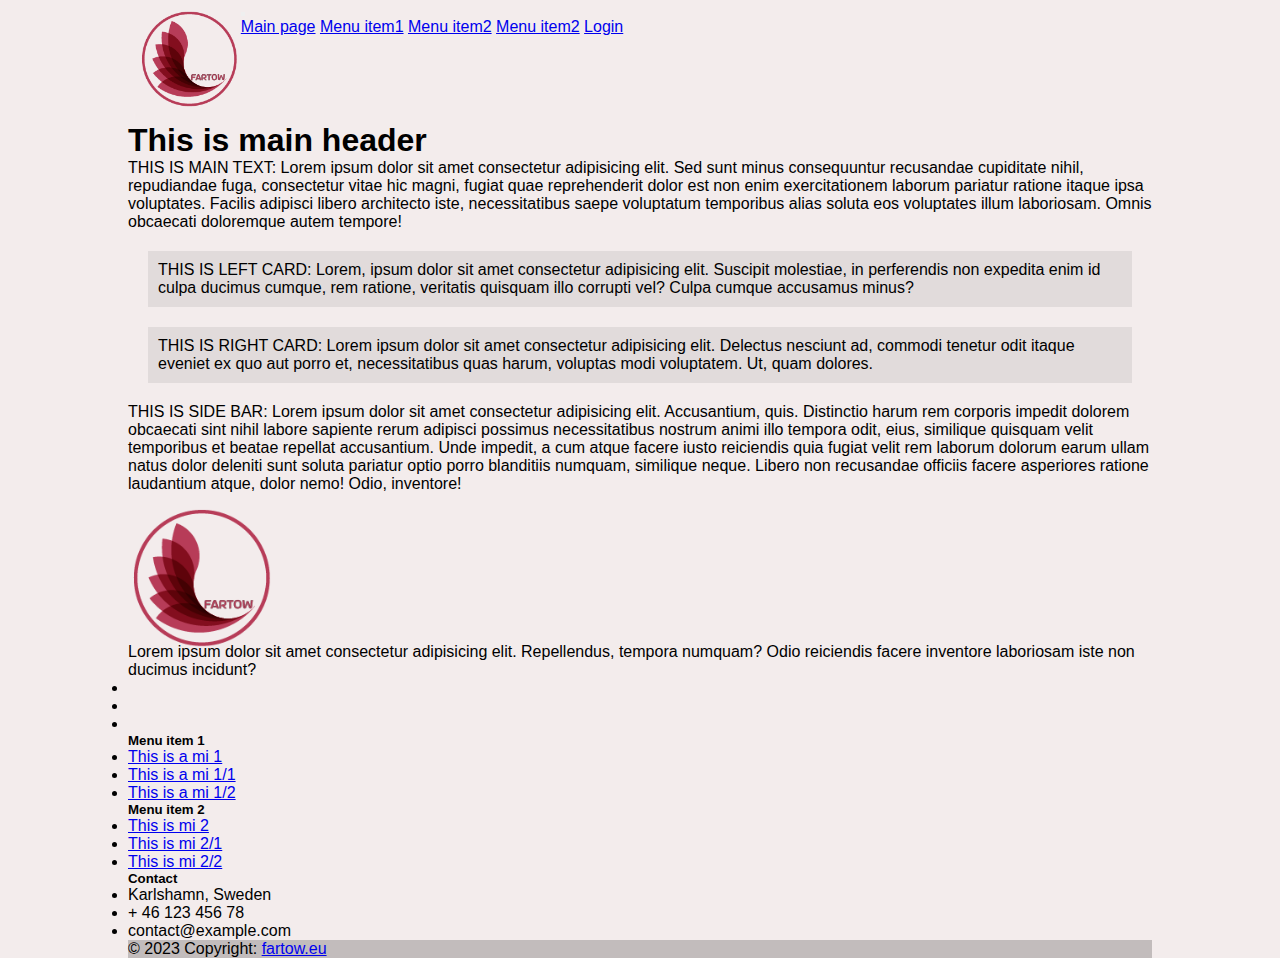
==== site_1/index.html @ df00a6d0 "Initial commit" ====
<!DOCTYPE html>
<html lang="en">
	<head>
		<meta charset="UTF-8" />
		<meta http-equiv="X-UA-Compatible" content="IE=edge" />
		<meta name="viewport" content="width=device-width, initial-scale=1.0" />
		<title>Front-End HTML Assignment</title>
		<link
			href="https://cdn.jsdelivr.net/npm/bootstrap@5.3.0-alpha1/dist/css/bootstrap.min.css"
			rel="stylesheet"
			integrity="sha384-GLhlTQ8iRABdZLl6O3oVMWSktQOp6b7In1Zl3/Jr59b6EGGoI1aFkw7cmDA6j6gD"
			crossorigin="anonymous"
		/>
		<link rel="stylesheet" href="./styles.css" />
	</head>
	<body>
		<div class="container-page">
			<!-- Header -->
			<header class="bg-dark bg-gradient container-fluid mb-5">
				<div class="logo">
					<img class="img-logo" src="./images/logo.png" alt="Logo fartow.eu" />
				</div>
				<!-- Navbar -->
				<nav class="navbar navbar-expand-lg navbar-dark">
					<div class="container-fluid">
						<a class="navbar-brand" href="#"> </a>
						<button
							class="navbar-toggler"
							type="button"
							data-bs-toggle="collapse"
							data-bs-target="#navbarNavAltMarkup"
							aria-controls="navbarNavAltMarkup"
							aria-expanded="false"
							aria-label="Toggle navigation"
						>
							<span class="navbar-toggler-icon"></span>
						</button>
						<div class="collapse navbar-collapse" id="navbarNavAltMarkup">
							<div class="navbar-nav">
								<a
									class="nav-link active"
									aria-current="page"
									href="./index.html"
									>Main page</a
								>
								<a class="nav-link" href="#">Menu item1</a>
								<a class="nav-link" href="#">Menu item2</a>
								<a class="nav-link" href="#">Menu item2</a>
								<a class="nav-link" href="./login.html">Login</a>
							</div>
						</div>
					</div>
				</nav>
			</header>
			<!-- END OF HEADER -->

			<!-- MAIN HERE -->

			<div class="container">
				<div class="row">
					<div class="col-md-8">
						<div class="pb-3">
							<h1>This is main header</h1>
							<div>
								<p>
									THIS IS MAIN TEXT: Lorem ipsum dolor sit amet consectetur
									adipisicing elit. Sed sunt minus consequuntur recusandae
									cupiditate nihil, repudiandae fuga, consectetur vitae hic
									magni, fugiat quae reprehenderit dolor est non enim
									exercitationem laborum pariatur ratione itaque ipsa
									voluptates. Facilis adipisci libero architecto iste,
									necessitatibus saepe voluptatum temporibus alias soluta eos
									voluptates illum laboriosam. Omnis obcaecati doloremque autem
									tempore!
								</p>
							</div>
						</div>
						<div class="row">
							<div class="col-md-5 artical">
								THIS IS LEFT CARD: Lorem, ipsum dolor sit amet consectetur
								adipisicing elit. Suscipit molestiae, in perferendis non
								expedita enim id culpa ducimus cumque, rem ratione, veritatis
								quisquam illo corrupti vel? Culpa cumque accusamus minus?
							</div>
							<div class="col-md-5 artical">
								THIS IS RIGHT CARD: Lorem ipsum dolor sit amet consectetur
								adipisicing elit. Delectus nesciunt ad, commodi tenetur odit
								itaque eveniet ex quo aut porro et, necessitatibus quas harum,
								voluptas modi voluptatem. Ut, quam dolores.
							</div>
						</div>
					</div>
					<aside class="col-md-4">
						<p>
							THIS IS SIDE BAR: Lorem ipsum dolor sit amet consectetur
							adipisicing elit. Accusantium, quis. Distinctio harum rem corporis
							impedit dolorem obcaecati sint nihil labore sapiente rerum
							adipisci possimus necessitatibus nostrum animi illo tempora odit,
							eius, similique quisquam velit temporibus et beatae repellat
							accusantium. Unde impedit, a cum atque facere iusto reiciendis
							quia fugiat velit rem laborum dolorum earum ullam natus dolor
							deleniti sunt soluta pariatur optio porro blanditiis numquam,
							similique neque. Libero non recusandae officiis facere asperiores
							ratione laudantium atque, dolor nemo! Odio, inventore!
						</p>
					</aside>
				</div>

				<!-- Footer -->
				<footer
					class="bg-dark bg-gradient text-center text-lg-start text-white"
				>
					<!-- Grid container -->
					<div class="container p-4">
						<!--Grid row-->
						<div class="row my-4">
							<!--Grid column-->
							<div class="col-lg-3 col-md-6 mb-4 mb-md-0">
								<div
									class="rounded-circle bg-white shadow-1-strong d-flex align-items-center justify-content-center mb-4 mx-auto"
									style="width: 150px; height: 150px"
								>
									<img
										src="./images/logo.png"
										height="170"
										alt=""
										loading="lazy"
									/>
								</div>

								<p class="text-center">
									Lorem ipsum dolor sit amet consectetur adipisicing elit.
									Repellendus, tempora numquam? Odio reiciendis facere inventore
									laboriosam iste non ducimus incidunt?
								</p>

								<ul
									class="list-unstyled d-flex flex-row justify-content-center"
								>
									<li>
										<a class="text-white px-2" href="#!">
											<i class="fab fa-facebook-square"></i>
										</a>
									</li>
									<li>
										<a class="text-white px-2" href="#!">
											<i class="fab fa-instagram"></i>
										</a>
									</li>
									<li>
										<a class="text-white ps-2" href="#!">
											<i class="fab fa-youtube"></i>
										</a>
									</li>
								</ul>
							</div>
							<!--Grid column-->

							<!--Grid column-->
							<div class="col-lg-3 col-md-6 mb-4 mb-md-0">
								<h5 class="text-uppercase mb-4">Menu item 1</h5>

								<ul class="list-unstyled">
									<li class="mb-2">
										<a href="#!" class="text-white"
											><i class="fas fa-paw pe-3"></i>This is a mi 1</a
										>
									</li>
									<li class="mb-2">
										<a href="#!" class="text-white"
											><i class="fas fa-paw pe-3"></i>This is a mi 1/1</a
										>
									</li>
									<li class="mb-2">
										<a href="#!" class="text-white"
											><i class="fas fa-paw pe-3"></i>This is a mi 1/2</a
										>
									</li>
								</ul>
							</div>
							<!--Grid column-->

							<!--Grid column-->
							<div class="col-lg-3 col-md-6 mb-4 mb-md-0">
								<h5 class="text-uppercase mb-4">Menu item 2</h5>

								<ul class="list-unstyled">
									<li class="mb-2">
										<a href="#!" class="text-white"
											><i class="fas fa-paw pe-3"></i>This is mi 2</a
										>
									</li>
									<li class="mb-2">
										<a href="#!" class="text-white"
											><i class="fas fa-paw pe-3"></i>This is mi 2/1</a
										>
									</li>
									<li class="mb-2">
										<a href="#!" class="text-white"
											><i class="fas fa-paw pe-3"></i>This is mi 2/2</a
										>
									</li>
								</ul>
							</div>
							<!--Grid column-->

							<!--Grid column-->
							<div class="col-lg-3 col-md-6 mb-4 mb-md-0">
								<h5 class="text-uppercase mb-4">Contact</h5>

								<ul class="list-unstyled">
									<li>
										<p>
											<i class="fas fa-map-marker-alt pe-2"></i>Karlshamn,
											Sweden
										</p>
									</li>
									<li>
										<p><i class="fas fa-phone pe-2"></i>+ 46 123 456 78</p>
									</li>
									<li>
										<p>
											<i class="fas fa-envelope pe-2 mb-0"></i
											>contact@example.com
										</p>
									</li>
								</ul>
							</div>
							<!--Grid column-->
						</div>
						<!--Grid row-->
					</div>
					<!-- Grid container -->

					<!-- Copyright -->
					<div
						class="text-center p-3"
						style="background-color: rgba(0, 0, 0, 0.2)"
					>
						&copy; 2023 Copyright:
						<a class="text-white" href="https://fartow.eu/">fartow.eu</a>
					</div>
					<!-- Copyright -->
				</footer>
				<!-- Footer -->
			</div>

			<script
				src="https://cdn.jsdelivr.net/npm/bootstrap@5.3.0-alpha1/dist/js/bootstrap.bundle.min.js"
				integrity="sha384-w76AqPfDkMBDXo30jS1Sgez6pr3x5MlQ1ZAGC+nuZB+EYdgRZgiwxhTBTkF7CXvN"
				crossorigin="anonymous"
			></script>
		</div>
	</body>
</html>
---- site_1/styles.css ----
* {
	padding: 0;
	margin: 0;
}

.container-page {
	max-width: 1024px;
	margin: auto;
}

body {
	font-family: sans-serif;
	background: rgb(243, 236, 236);
	font-family: sans-serif;
}

header {
	display: grid;
	grid-template: auto auto / 10fr 90fr;
}

.img-logo {
	height: 118px;
	margin-left: 10px;
}

.artical {
	padding: 10px;
	margin: 20px;
	justify-items: center;
	background-color: rgba(201, 198, 198, 0.43);
}

/* Login page */

.gradient-custom-2 {
	/* fallback for old browsers */
	background: #fccb90;

	/* Chrome 10-25, Safari 5.1-6 */
	background: -webkit-linear-gradient(
		to right,
		#ee7724,
		#d8363a,
		#dd3675,
		#b44593
	);

	/* W3C, IE 10+/ Edge, Firefox 16+, Chrome 26+, Opera 12+, Safari 7+ */
	background: linear-gradient(to right, #ee7724, #d8363a, #dd3675, #b44593);
}

@media (min-width: 768px) {
	.gradient-form {
	}
}
@media (min-width: 769px) {
	.gradient-custom-2 {
		border-top-right-radius: 0.3rem;
		border-bottom-right-radius: 0.3rem;
	}
}
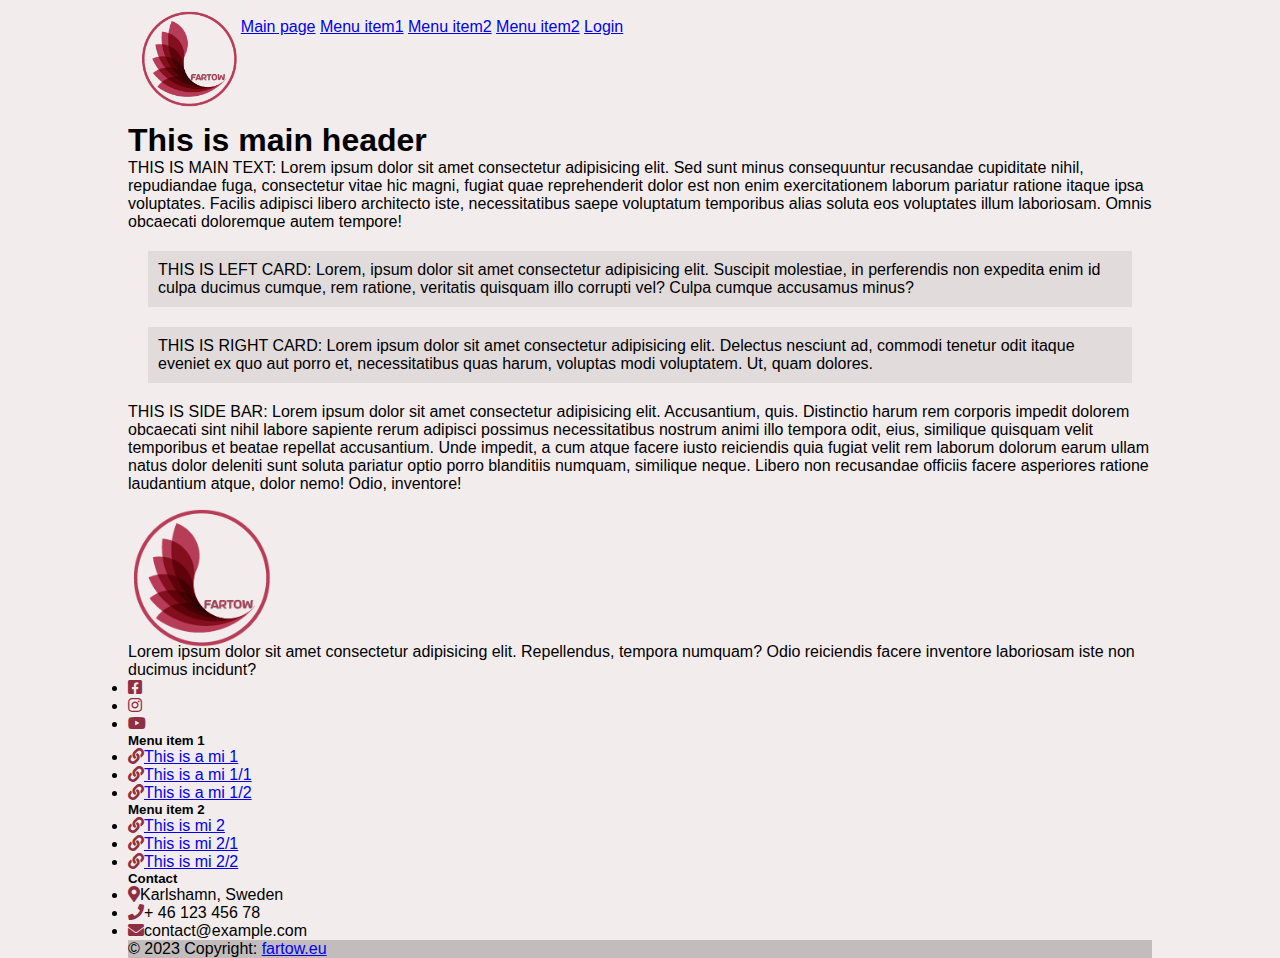
==== commit db68f579: "added Font Awsome" ====
--- a/site_1/index.html
+++ b/site_1/index.html
@@ -5,6 +5,11 @@
 		<meta http-equiv="X-UA-Compatible" content="IE=edge" />
 		<meta name="viewport" content="width=device-width, initial-scale=1.0" />
 		<title>Front-End HTML Assignment</title>
+		<!-- Font Awesome -->
+		<link
+			rel="stylesheet"
+			href="https://use.fontawesome.com/releases/v5.11.2/css/all.css"
+		/>
 		<link
 			href="https://cdn.jsdelivr.net/npm/bootstrap@5.3.0-alpha1/dist/css/bootstrap.min.css"
 			rel="stylesheet"
@@ -163,17 +168,17 @@
 								<ul class="list-unstyled">
 									<li class="mb-2">
 										<a href="#!" class="text-white"
-											><i class="fas fa-paw pe-3"></i>This is a mi 1</a
-										>
-									</li>
-									<li class="mb-2">
-										<a href="#!" class="text-white"
-											><i class="fas fa-paw pe-3"></i>This is a mi 1/1</a
-										>
-									</li>
-									<li class="mb-2">
-										<a href="#!" class="text-white"
-											><i class="fas fa-paw pe-3"></i>This is a mi 1/2</a
+											><i class="fas fa-link pe-3"></i>This is a mi 1</a
+										>
+									</li>
+									<li class="mb-2">
+										<a href="#!" class="text-white"
+											><i class="fas fa-link pe-3"></i>This is a mi 1/1</a
+										>
+									</li>
+									<li class="mb-2">
+										<a href="#!" class="text-white"
+											><i class="fas fa-link pe-3"></i>This is a mi 1/2</a
 										>
 									</li>
 								</ul>
@@ -187,17 +192,17 @@
 								<ul class="list-unstyled">
 									<li class="mb-2">
 										<a href="#!" class="text-white"
-											><i class="fas fa-paw pe-3"></i>This is mi 2</a
-										>
-									</li>
-									<li class="mb-2">
-										<a href="#!" class="text-white"
-											><i class="fas fa-paw pe-3"></i>This is mi 2/1</a
-										>
-									</li>
-									<li class="mb-2">
-										<a href="#!" class="text-white"
-											><i class="fas fa-paw pe-3"></i>This is mi 2/2</a
+											><i class="fas fa-link pe-3"></i>This is mi 2</a
+										>
+									</li>
+									<li class="mb-2">
+										<a href="#!" class="text-white"
+											><i class="fas fa-link pe-3"></i>This is mi 2/1</a
+										>
+									</li>
+									<li class="mb-2">
+										<a href="#!" class="text-white"
+											><i class="fas fa-link pe-3"></i>This is mi 2/2</a
 										>
 									</li>
 								</ul>
--- a/site_1/styles.css
+++ b/site_1/styles.css
@@ -38,16 +38,10 @@
 	background: #fccb90;
 
 	/* Chrome 10-25, Safari 5.1-6 */
-	background: -webkit-linear-gradient(
-		to right,
-		#ee7724,
-		#d8363a,
-		#dd3675,
-		#b44593
-	);
+	background: -webkit-linear-gradient(to right, #8f2f44, #350002);
 
 	/* W3C, IE 10+/ Edge, Firefox 16+, Chrome 26+, Opera 12+, Safari 7+ */
-	background: linear-gradient(to right, #ee7724, #d8363a, #dd3675, #b44593);
+	background: linear-gradient(to right, #8f2f44, #350002);
 }
 
 @media (min-width: 768px) {
@@ -60,3 +54,18 @@
 		border-bottom-right-radius: 0.3rem;
 	}
 }
+.btn {
+	border: 0;
+}
+
+/* Font Awsome color change */
+
+.fa-link,
+.fa-phone,
+.fa-map-marker-alt,
+.fa-envelope,
+.fa-facebook-square,
+.fa-instagram,
+.fa-youtube {
+	color: #8f2f44;
+}
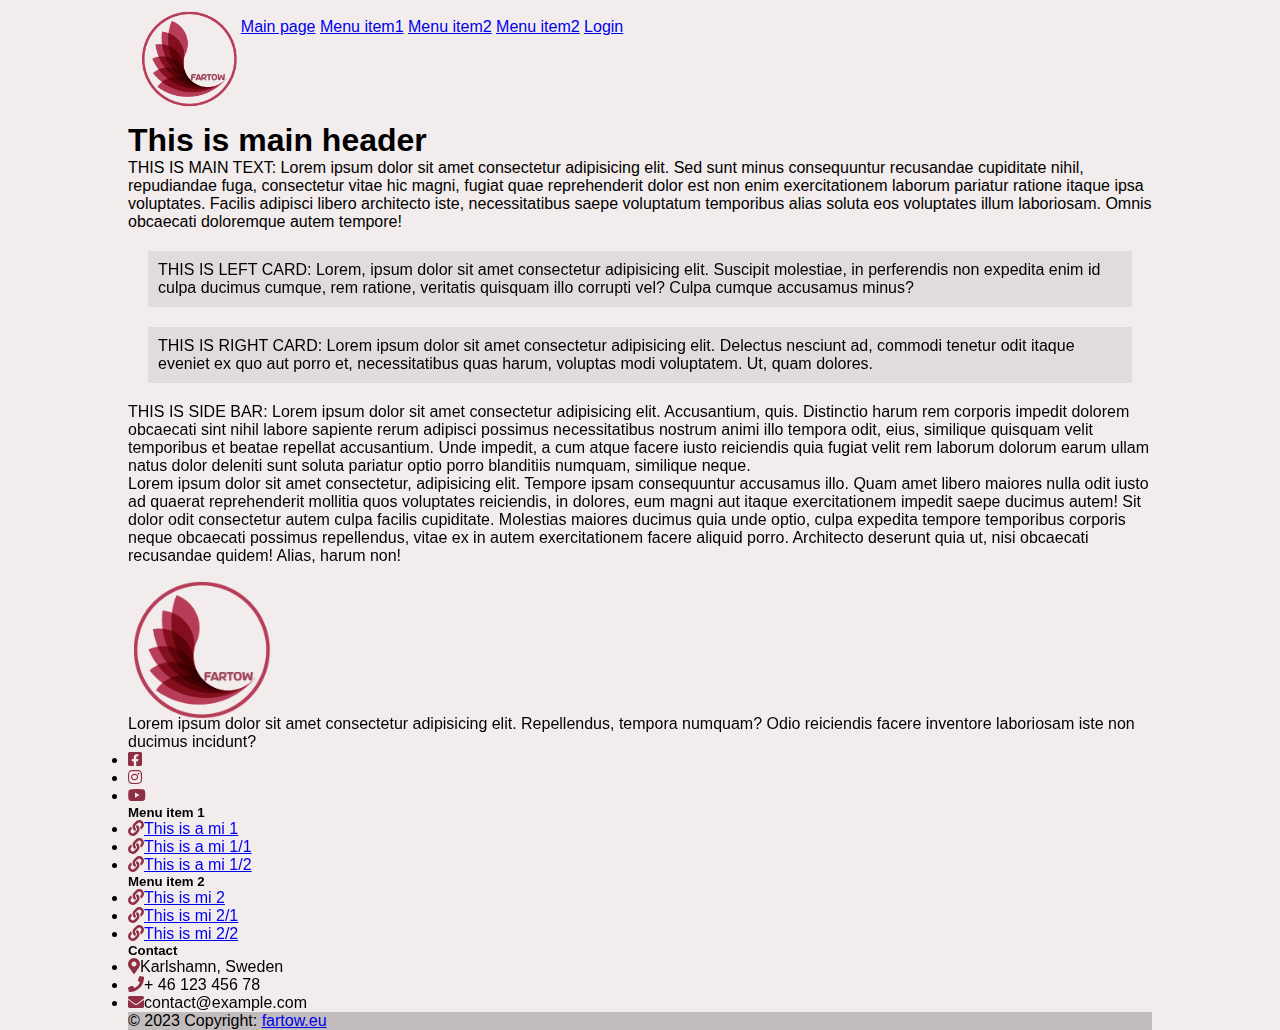
==== commit 43b326e0: "Added some content animation" ====
--- a/site_1/index.html
+++ b/site_1/index.html
@@ -16,6 +16,7 @@
 			integrity="sha384-GLhlTQ8iRABdZLl6O3oVMWSktQOp6b7In1Zl3/Jr59b6EGGoI1aFkw7cmDA6j6gD"
 			crossorigin="anonymous"
 		/>
+		<link rel="stylesheet" href="https://unpkg.com/aos@next/dist/aos.css" />
 		<link rel="stylesheet" href="./styles.css" />
 	</head>
 	<body>
@@ -81,13 +82,21 @@
 							</div>
 						</div>
 						<div class="row">
-							<div class="col-md-5 artical">
+							<div
+								class="col-md-5 artical"
+								data-aos="zoom-out-right"
+								data-aos-delay="500"
+							>
 								THIS IS LEFT CARD: Lorem, ipsum dolor sit amet consectetur
 								adipisicing elit. Suscipit molestiae, in perferendis non
 								expedita enim id culpa ducimus cumque, rem ratione, veritatis
 								quisquam illo corrupti vel? Culpa cumque accusamus minus?
 							</div>
-							<div class="col-md-5 artical">
+							<div
+								class="col-md-5 artical"
+								data-aos="zoom-out-left"
+								data-aos-delay="500"
+							>
 								THIS IS RIGHT CARD: Lorem ipsum dolor sit amet consectetur
 								adipisicing elit. Delectus nesciunt ad, commodi tenetur odit
 								itaque eveniet ex quo aut porro et, necessitatibus quas harum,
@@ -95,7 +104,7 @@
 							</div>
 						</div>
 					</div>
-					<aside class="col-md-4">
+					<aside class="col-md-4" data-aos="zoom-out-left" data-aos-delay="900">
 						<p>
 							THIS IS SIDE BAR: Lorem ipsum dolor sit amet consectetur
 							adipisicing elit. Accusantium, quis. Distinctio harum rem corporis
@@ -105,8 +114,19 @@
 							accusantium. Unde impedit, a cum atque facere iusto reiciendis
 							quia fugiat velit rem laborum dolorum earum ullam natus dolor
 							deleniti sunt soluta pariatur optio porro blanditiis numquam,
-							similique neque. Libero non recusandae officiis facere asperiores
-							ratione laudantium atque, dolor nemo! Odio, inventore!
+							similique neque.
+						</p>
+						<p>
+							Lorem ipsum dolor sit amet consectetur, adipisicing elit. Tempore
+							ipsam consequuntur accusamus illo. Quam amet libero maiores nulla
+							odit iusto ad quaerat reprehenderit mollitia quos voluptates
+							reiciendis, in dolores, eum magni aut itaque exercitationem
+							impedit saepe ducimus autem! Sit dolor odit consectetur autem
+							culpa facilis cupiditate. Molestias maiores ducimus quia unde
+							optio, culpa expedita tempore temporibus corporis neque obcaecati
+							possimus repellendus, vitae ex in autem exercitationem facere
+							aliquid porro. Architecto deserunt quia ut, nisi obcaecati
+							recusandae quidem! Alias, harum non!
 						</p>
 					</aside>
 				</div>
@@ -116,7 +136,7 @@
 					class="bg-dark bg-gradient text-center text-lg-start text-white"
 				>
 					<!-- Grid container -->
-					<div class="container p-4">
+					<div class="container p-4" data-aos="zoom-in" data-aos-delay="200">
 						<!--Grid row-->
 						<div class="row my-4">
 							<!--Grid column-->
@@ -249,7 +269,12 @@
 				</footer>
 				<!-- Footer -->
 			</div>
-
+			<!-- AOS Script -->
+			<script src="https://unpkg.com/aos@next/dist/aos.js"></script>
+			<script>
+				AOS.init({ once: true });
+			</script>
+			<!-- Bootstrap Script -->
 			<script
 				src="https://cdn.jsdelivr.net/npm/bootstrap@5.3.0-alpha1/dist/js/bootstrap.bundle.min.js"
 				integrity="sha384-w76AqPfDkMBDXo30jS1Sgez6pr3x5MlQ1ZAGC+nuZB+EYdgRZgiwxhTBTkF7CXvN"
--- a/site_1/styles.css
+++ b/site_1/styles.css
@@ -6,12 +6,12 @@
 .container-page {
 	max-width: 1024px;
 	margin: auto;
+	font-family: sans-serif;
 }
 
 body {
 	font-family: sans-serif;
 	background: rgb(243, 236, 236);
-	font-family: sans-serif;
 }
 
 header {
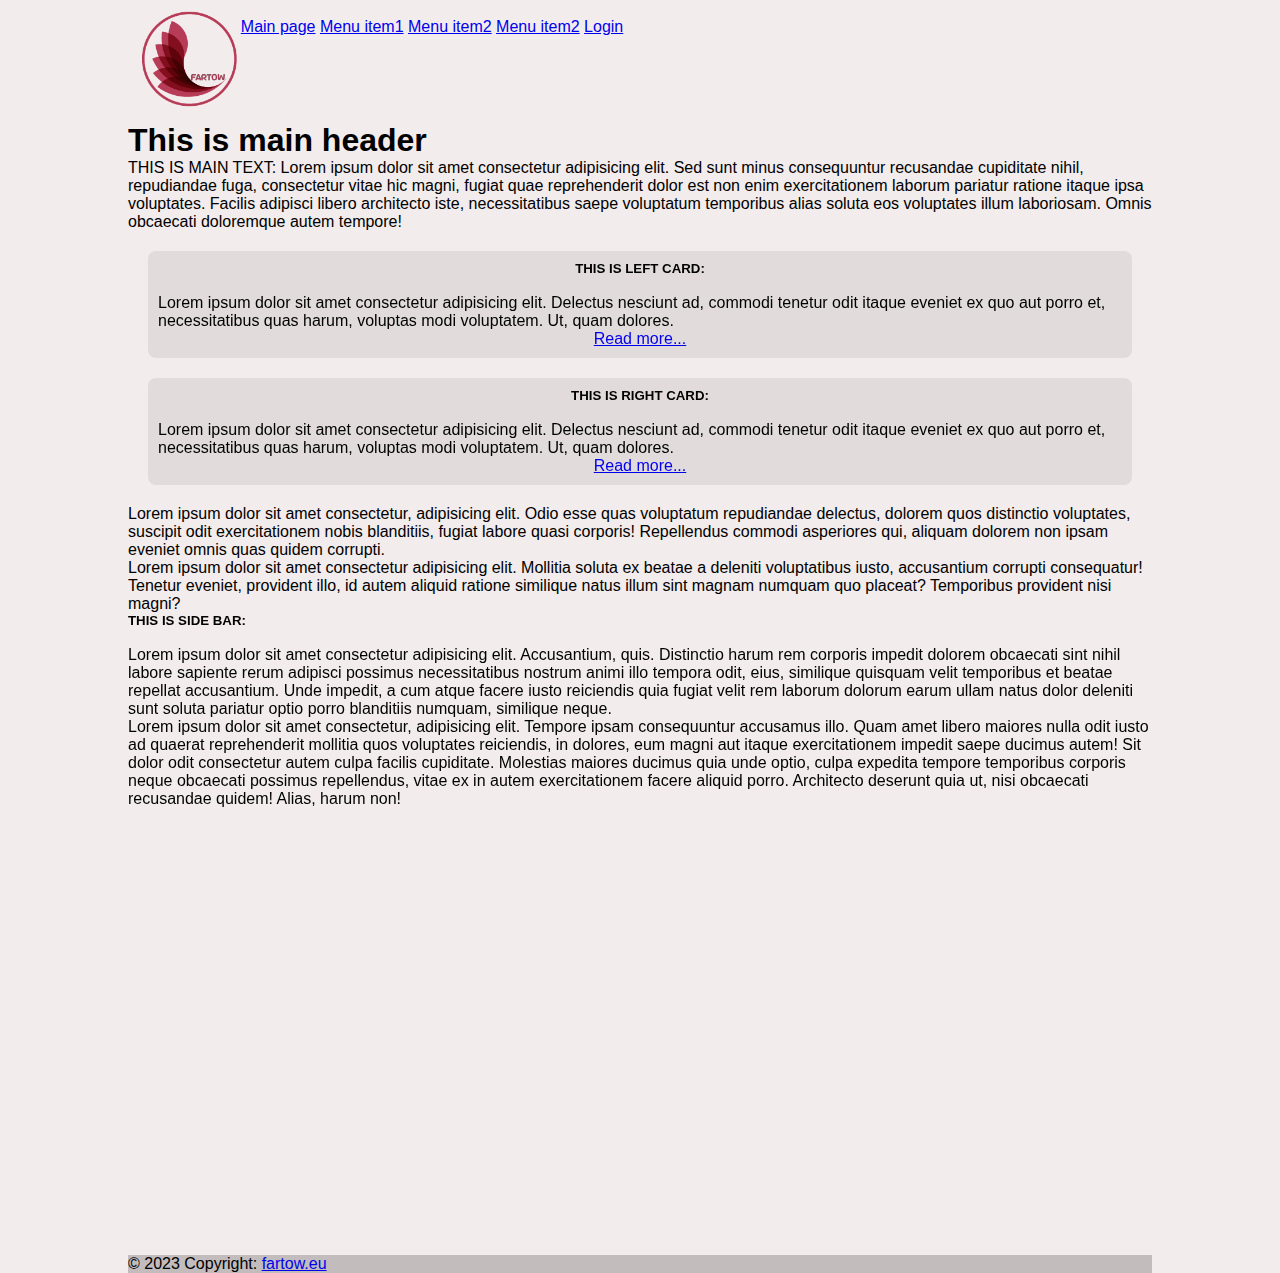
==== commit df39d113: "Made some changes to design and text appearance." ====
--- a/site_1/index.html
+++ b/site_1/index.html
@@ -17,6 +17,10 @@
 			crossorigin="anonymous"
 		/>
 		<link rel="stylesheet" href="https://unpkg.com/aos@next/dist/aos.css" />
+		<link
+			rel="stylesheet"
+			href="https://cdnjs.cloudflare.com/ajax/libs/animate.css/4.1.1/animate.min.css"
+		/>
 		<link rel="stylesheet" href="./styles.css" />
 	</head>
 	<body>
@@ -66,7 +70,9 @@
 				<div class="row">
 					<div class="col-md-8">
 						<div class="pb-3">
-							<h1>This is main header</h1>
+							<h1 class="animate__animated animate__rotateInDownLeft">
+								This is main header
+							</h1>
 							<div>
 								<p>
 									THIS IS MAIN TEXT: Lorem ipsum dolor sit amet consectetur
@@ -84,37 +90,77 @@
 						<div class="row">
 							<div
 								class="col-md-5 artical"
+								class="card"
 								data-aos="zoom-out-right"
 								data-aos-delay="500"
 							>
-								THIS IS LEFT CARD: Lorem, ipsum dolor sit amet consectetur
-								adipisicing elit. Suscipit molestiae, in perferendis non
-								expedita enim id culpa ducimus cumque, rem ratione, veritatis
-								quisquam illo corrupti vel? Culpa cumque accusamus minus?
+								<p></p>
+								<h5 class="card-header">THIS IS LEFT CARD:</h5>
+								<br />
+								<p class="card-text">
+									Lorem ipsum dolor sit amet consectetur adipisicing elit.
+									Delectus nesciunt ad, commodi tenetur odit itaque eveniet ex
+									quo aut porro et, necessitatibus quas harum, voluptas modi
+									voluptatem. Ut, quam dolores.
+								</p>
+								<p>
+									<a class="btn btn-outline-secondary" href="./login.html"
+										>Read more...</a
+									>
+								</p>
 							</div>
 							<div
 								class="col-md-5 artical"
+								class="card"
 								data-aos="zoom-out-left"
 								data-aos-delay="500"
 							>
-								THIS IS RIGHT CARD: Lorem ipsum dolor sit amet consectetur
-								adipisicing elit. Delectus nesciunt ad, commodi tenetur odit
-								itaque eveniet ex quo aut porro et, necessitatibus quas harum,
-								voluptas modi voluptatem. Ut, quam dolores.
+								<p></p>
+								<h5 class="card-header">THIS IS RIGHT CARD:</h5>
+								<br />
+								<p class="card-text">
+									Lorem ipsum dolor sit amet consectetur adipisicing elit.
+									Delectus nesciunt ad, commodi tenetur odit itaque eveniet ex
+									quo aut porro et, necessitatibus quas harum, voluptas modi
+									voluptatem. Ut, quam dolores.
+								</p>
+								<p>
+									<a class="btn btn-outline-secondary" href="./login.html"
+										>Read more...</a
+									>
+								</p>
+							</div>
+							<div>
+								<p>
+									Lorem ipsum dolor sit amet consectetur, adipisicing elit. Odio
+									esse quas voluptatum repudiandae delectus, dolorem quos
+									distinctio voluptates, suscipit odit exercitationem nobis
+									blanditiis, fugiat labore quasi corporis! Repellendus commodi
+									asperiores qui, aliquam dolorem non ipsam eveniet omnis quas
+									quidem corrupti.
+								</p>
+								<p>
+									Lorem ipsum dolor sit amet consectetur adipisicing elit.
+									Mollitia soluta ex beatae a deleniti voluptatibus iusto,
+									accusantium corrupti consequatur! Tenetur eveniet, provident
+									illo, id autem aliquid ratione similique natus illum sint
+									magnam numquam quo placeat? Temporibus provident nisi magni?
+								</p>
 							</div>
 						</div>
 					</div>
 					<aside class="col-md-4" data-aos="zoom-out-left" data-aos-delay="900">
+						<h5>THIS IS SIDE BAR:</h5>
+						<br />
 						<p>
-							THIS IS SIDE BAR: Lorem ipsum dolor sit amet consectetur
-							adipisicing elit. Accusantium, quis. Distinctio harum rem corporis
-							impedit dolorem obcaecati sint nihil labore sapiente rerum
-							adipisci possimus necessitatibus nostrum animi illo tempora odit,
-							eius, similique quisquam velit temporibus et beatae repellat
-							accusantium. Unde impedit, a cum atque facere iusto reiciendis
-							quia fugiat velit rem laborum dolorum earum ullam natus dolor
-							deleniti sunt soluta pariatur optio porro blanditiis numquam,
-							similique neque.
+							Lorem ipsum dolor sit amet consectetur adipisicing elit.
+							Accusantium, quis. Distinctio harum rem corporis impedit dolorem
+							obcaecati sint nihil labore sapiente rerum adipisci possimus
+							necessitatibus nostrum animi illo tempora odit, eius, similique
+							quisquam velit temporibus et beatae repellat accusantium. Unde
+							impedit, a cum atque facere iusto reiciendis quia fugiat velit rem
+							laborum dolorum earum ullam natus dolor deleniti sunt soluta
+							pariatur optio porro blanditiis numquam, similique neque.
 						</p>
 						<p>
 							Lorem ipsum dolor sit amet consectetur, adipisicing elit. Tempore
--- a/site_1/styles.css
+++ b/site_1/styles.css
@@ -29,6 +29,7 @@
 	margin: 20px;
 	justify-items: center;
 	background-color: rgba(201, 198, 198, 0.43);
+	border-radius: 8px;
 }
 
 /* Login page */
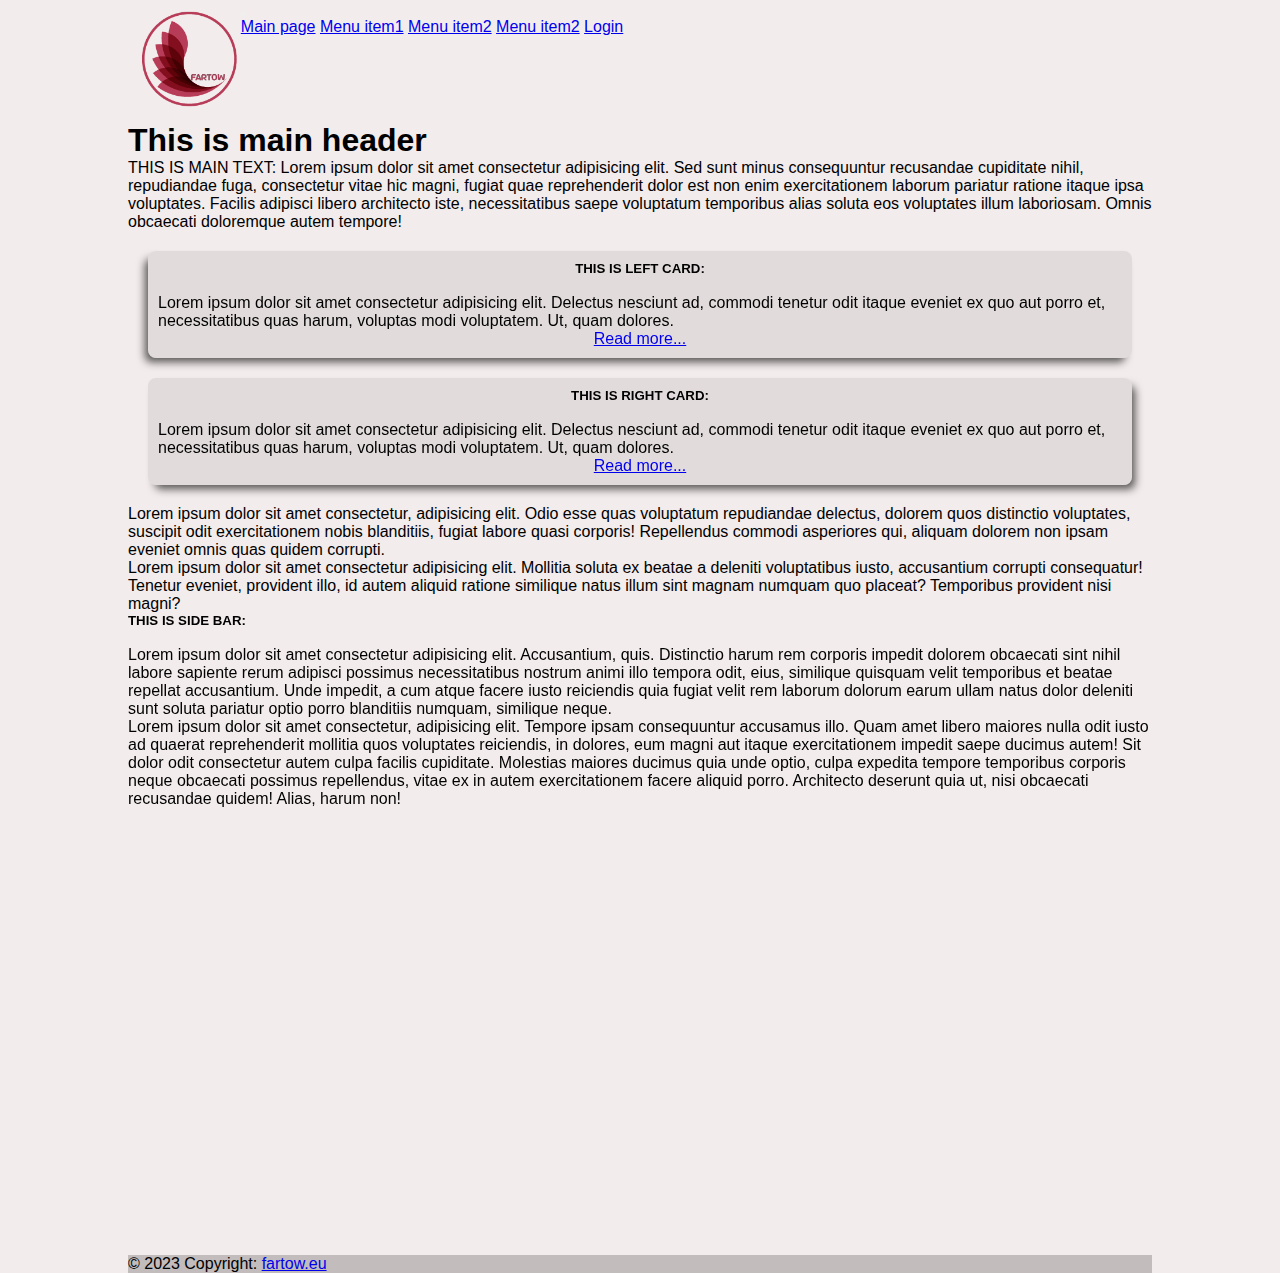
==== commit 1cb3ac74: "added box-shadow to cards." ====
--- a/site_1/index.html
+++ b/site_1/index.html
@@ -89,7 +89,7 @@
 						</div>
 						<div class="row">
 							<div
-								class="col-md-5 artical"
+								class="col-md-5 artical artical-right"
 								class="card"
 								data-aos="zoom-out-right"
 								data-aos-delay="500"
@@ -110,7 +110,7 @@
 								</p>
 							</div>
 							<div
-								class="col-md-5 artical"
+								class="col-md-5 artical artical-left"
 								class="card"
 								data-aos="zoom-out-left"
 								data-aos-delay="500"
--- a/site_1/styles.css
+++ b/site_1/styles.css
@@ -30,6 +30,18 @@
 	justify-items: center;
 	background-color: rgba(201, 198, 198, 0.43);
 	border-radius: 8px;
+}
+
+.artical-left {
+	box-shadow: 5px 6px 9px -2px rgba(0, 0, 0, 0.65);
+	-webkit-box-shadow: 5px 6px 9px -2px rgba(0, 0, 0, 0.65);
+	-moz-box-shadow: 5px 6px 9px -2px rgba(0, 0, 0, 0.65);
+}
+
+.artical-right {
+	box-shadow: -5px 6px 9px -2px rgba(0, 0, 0, 0.65);
+	-webkit-box-shadow: -5px 6px 9px -2px rgba(0, 0, 0, 0.65);
+	-moz-box-shadow: -5px 6px 9px -2px rgba(0, 0, 0, 0.65);
 }
 
 /* Login page */
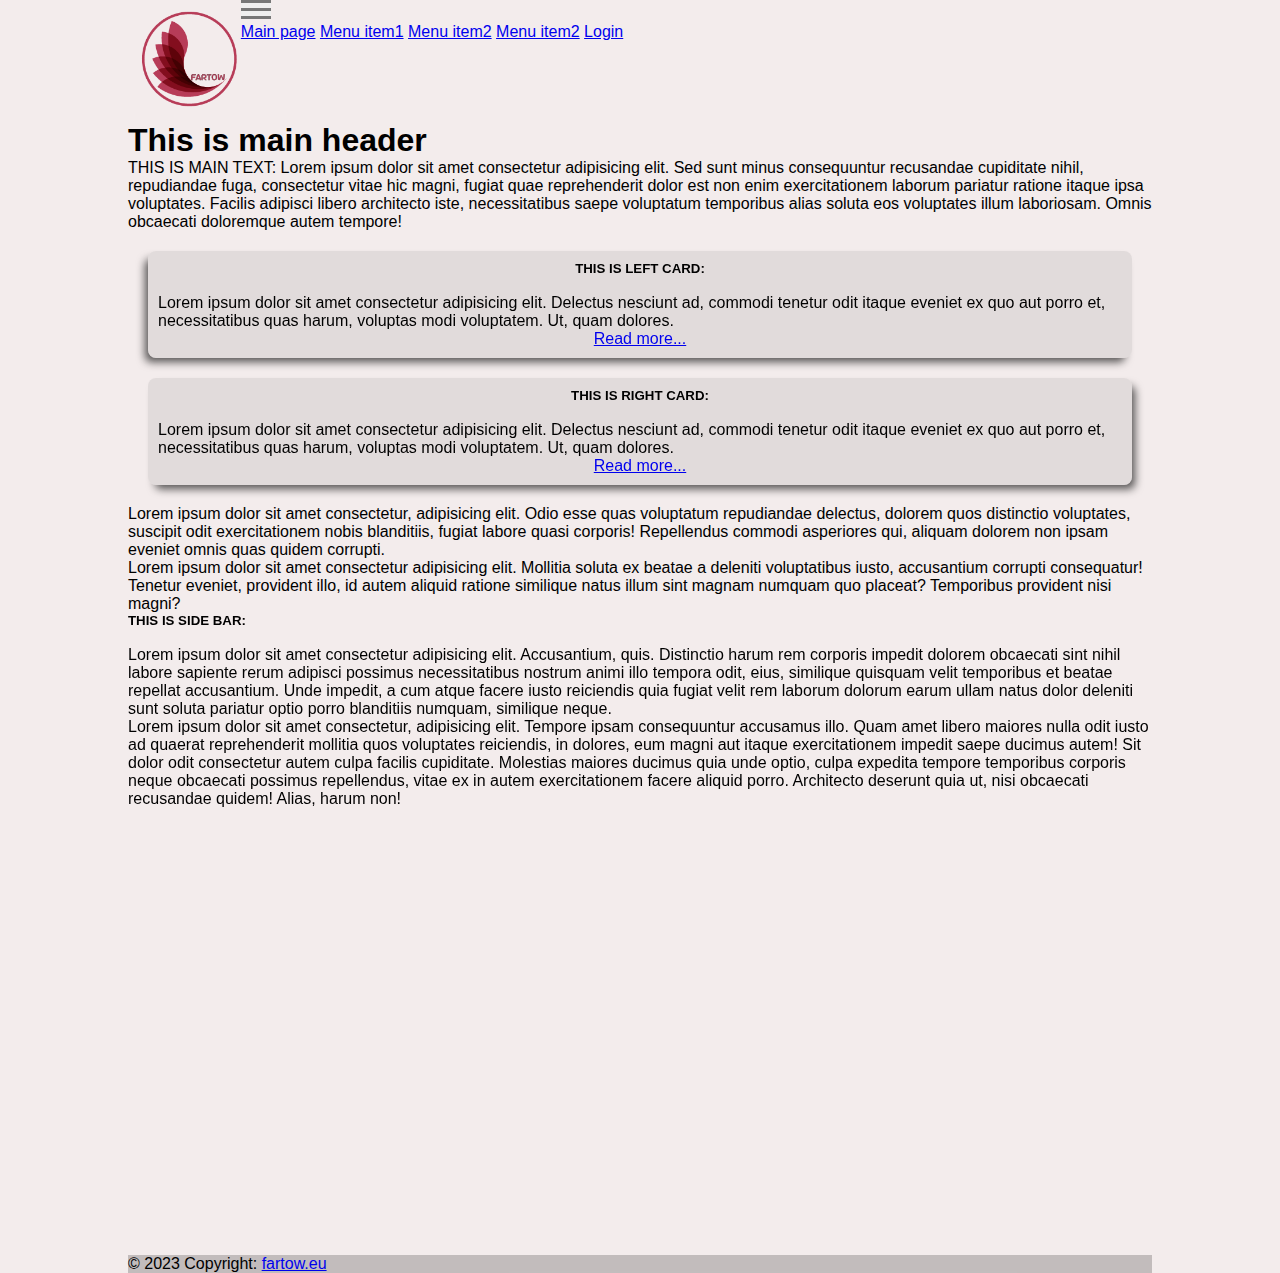
==== commit db521d86: "Changed behavior of navbar-toggler" ====
--- a/site_1/index.html
+++ b/site_1/index.html
@@ -35,7 +35,7 @@
 					<div class="container-fluid">
 						<a class="navbar-brand" href="#"> </a>
 						<button
-							class="navbar-toggler"
+							class="navbar-toggler collapsed"
 							type="button"
 							data-bs-toggle="collapse"
 							data-bs-target="#navbarNavAltMarkup"
@@ -43,7 +43,9 @@
 							aria-expanded="false"
 							aria-label="Toggle navigation"
 						>
-							<span class="navbar-toggler-icon"></span>
+							<span class="toggler-icon top-bar"></span>
+							<span class="toggler-icon middle-bar"></span>
+							<span class="toggler-icon bottom-bar"></span>
 						</button>
 						<div class="collapse navbar-collapse" id="navbarNavAltMarkup">
 							<div class="navbar-nav">
--- a/site_1/styles.css
+++ b/site_1/styles.css
@@ -67,9 +67,6 @@
 		border-bottom-right-radius: 0.3rem;
 	}
 }
-.btn {
-	border: 0;
-}
 
 /* Font Awsome color change */
 
@@ -82,3 +79,68 @@
 .fa-youtube {
 	color: #8f2f44;
 }
+/* navbar toggler changed to animated */
+
+/* Remove border from toggler */
+.navbar-toggler {
+	border: 0 !important;
+}
+
+.navbar-toggler:focus,
+.navbar-toggler:active,
+.navbar-toggler-icon:focus {
+	outline: none !important;
+	box-shadow: none !important;
+	border: 0 !important;
+}
+
+/* Lines of the Toggler */
+.toggler-icon {
+	width: 30px;
+	height: 3px;
+	background-color: #e74c3c;
+	display: block;
+	transition: all 0.2s;
+}
+
+/* Adds Space between the lines */
+.middle-bar {
+	margin: 5px auto;
+}
+
+/* State when navbar is opened (START) */
+.navbar-toggler .top-bar {
+	transform: rotate(45deg);
+	transform-origin: 10% 10%;
+}
+
+.navbar-toggler .middle-bar {
+	opacity: 0;
+	filter: alpha(opacity=0);
+}
+
+.navbar-toggler .bottom-bar {
+	transform: rotate(-45deg);
+	transform-origin: 10% 90%;
+}
+/* State when navbar is opened (END) */
+
+/* State when navbar is collapsed (START) */
+.navbar-toggler.collapsed .top-bar {
+	transform: rotate(0);
+}
+
+.navbar-toggler.collapsed .middle-bar {
+	opacity: 1;
+	filter: alpha(opacity=100);
+}
+
+.navbar-toggler.collapsed .bottom-bar {
+	transform: rotate(0);
+}
+/* State when navbar is collapsed (END) */
+
+/* Color of Toggler when collapsed */
+.navbar-toggler.collapsed .toggler-icon {
+	background-color: #777777;
+}
